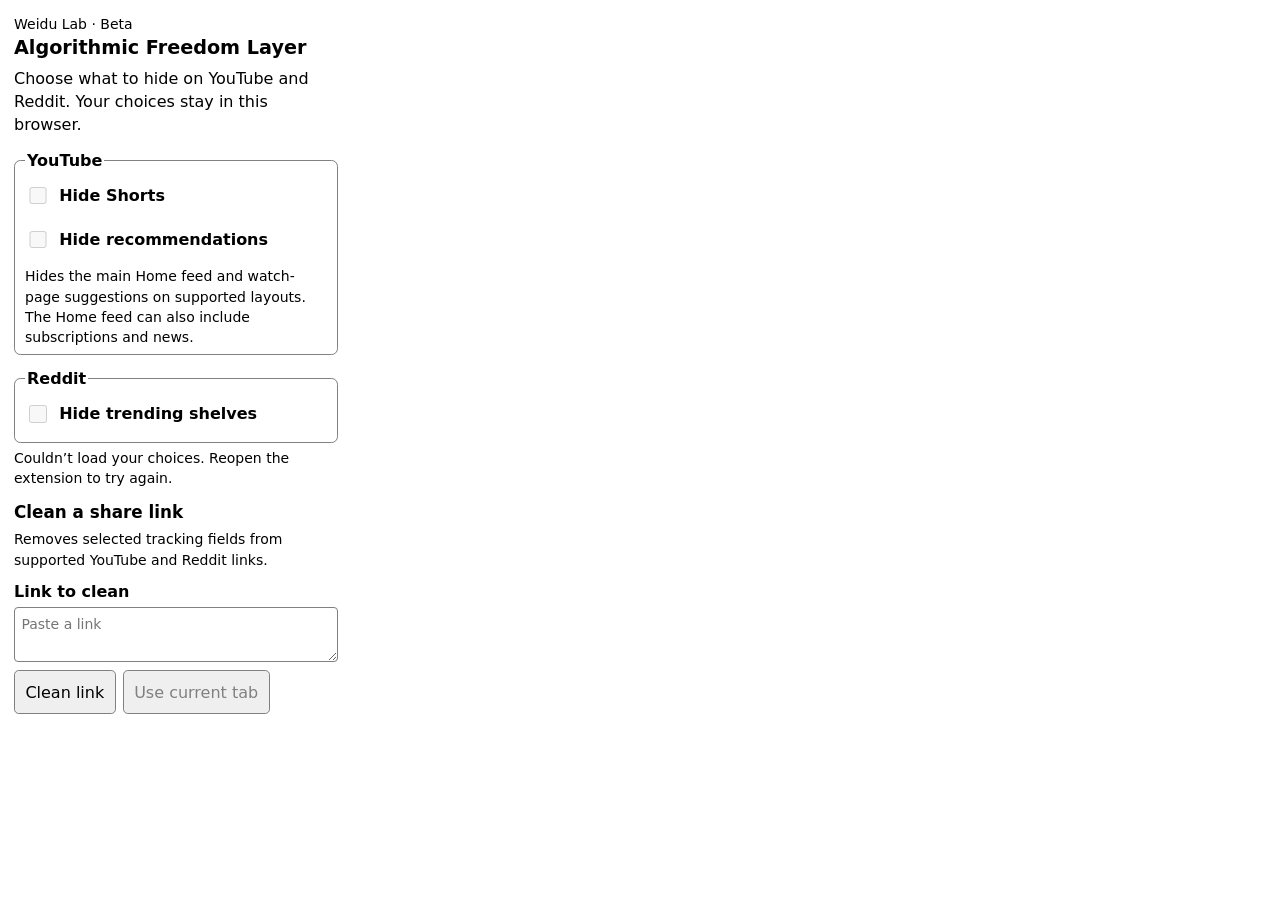
==== extension/popup.html @ 2a1a8c99 "Add the AFL 0.2.0 extension" ====
<!doctype html>
<html lang="en">
<head>
  <meta charset="utf-8">
  <meta name="viewport" content="width=device-width, initial-scale=1">
  <title>Algorithmic Freedom Layer</title>
  <link rel="stylesheet" href="popup.css">
  <script src="settings.js" defer></script>
  <script src="clean-link.js" defer></script>
  <script src="reddit-feed.js" defer></script>
  <script src="popup.js" defer></script>
</head>
<body>
  <main>
    <header>
      <p class="brand">Weidu Lab · Beta</p>
      <h1>Algorithmic Freedom Layer</h1>
      <p>Choose what to hide on YouTube and Reddit. Your choices stay in this browser.</p>
    </header>

    <fieldset>
      <legend>YouTube</legend>
      <label class="choice">
        <input type="checkbox" id="youtubeShorts" disabled>
        <span>Hide Shorts</span>
      </label>
      <label class="choice">
        <input type="checkbox" id="youtubeRecommendations" aria-describedby="youtube-note" disabled>
        <span>Hide recommendations</span>
      </label>
      <p class="note" id="youtube-note">Hides the main Home feed and watch-page suggestions on supported layouts. The Home feed can also include subscriptions and news.</p>
    </fieldset>

    <fieldset>
      <legend>Reddit</legend>
      <label class="choice">
        <input type="checkbox" id="redditTrending" disabled>
        <span>Hide trending shelves</span>
      </label>
      <p class="note" id="reddit-new-feed" hidden>
        <a id="reddit-new-link" target="_blank" rel="noopener noreferrer">Open Reddit’s New feed</a>
        <span id="reddit-new-current" hidden>You’re on this community’s New feed.</span>
        <span>Reddit sorts this community’s posts newest first.</span>
      </p>
    </fieldset>

    <p class="status" id="settings-status" role="status"></p>

    <section aria-labelledby="cleaner-title">
      <h2 id="cleaner-title">Clean a share link</h2>
      <p class="note" id="cleaner-note">Removes selected tracking fields from supported YouTube and Reddit links.</p>
      <form id="cleaner">
        <label for="original-link">Link to clean</label>
        <textarea id="original-link" rows="2" spellcheck="false" autocapitalize="off" autocorrect="off" autocomplete="off" aria-describedby="cleaner-note" placeholder="Paste a link"></textarea>
        <div class="buttons">
          <button type="submit">Clean link</button>
          <button type="button" id="use-tab" disabled>Use current tab</button>
        </div>
      </form>
      <p class="status" id="link-status" role="status"></p>
      <div id="cleaned-result" hidden>
        <label for="cleaned-link">Link to copy</label>
        <textarea id="cleaned-link" rows="2" readonly spellcheck="false"></textarea>
        <button type="button" id="copy-link">Copy link</button>
      </div>
    </section>
  </main>
</body>
</html>
---- extension/popup.css ----
:root {
  color-scheme: light dark;
  font: 100%/1.45 system-ui, sans-serif;
}

body {
  box-sizing: border-box;
  inline-size: min(22rem, 100vw);
  margin: 0;
  background: Canvas;
  color: CanvasText;
}

main {
  padding: 0.875rem;
}

h1, h2, p {
  margin: 0;
}

h1 {
  font-size: 1.2rem;
}

h2 {
  font-size: 1.05rem;
}

.brand, .note, .status {
  font-size: 0.875rem;
}

header p:last-child, .note, .status:not(:empty) {
  margin-block-start: 0.3rem;
}

fieldset, section {
  margin: 0.75rem 0 0;
}

fieldset {
  min-inline-size: 0;
  border: 1px solid GrayText;
  border-radius: 0.4rem;
  padding: 0.125rem 0.625rem 0.375rem;
}

legend, label {
  font-weight: 600;
}

.choice {
  display: flex;
  align-items: center;
  gap: 0.6rem;
  min-block-size: 2.75rem;
}

.choice input {
  inline-size: 1.1rem;
  block-size: 1.1rem;
  flex: none;
}

#reddit-new-feed span:last-child {
  display: block;
}

form, #cleaned-result {
  margin-block-start: 0.6rem;
}

textarea {
  display: block;
  box-sizing: border-box;
  inline-size: 100%;
  min-block-size: 3rem;
  margin-block: 0.25rem 0.5rem;
  padding: 0.4rem;
  resize: vertical;
  background: Field;
  color: FieldText;
  border: 1px solid GrayText;
  border-radius: 0.25rem;
  font: inherit;
  font-size: 0.875rem;
}

.buttons {
  display: flex;
  flex-wrap: wrap;
  gap: 0.45rem;
}

button {
  min-block-size: 2.75rem;
  border: 1px solid GrayText;
  border-radius: 0.3rem;
  padding: 0.3rem 0.65rem;
  background: ButtonFace;
  color: ButtonText;
  font: inherit;
}

button:disabled {
  color: GrayText;
}

:focus-visible {
  outline: 2px solid Highlight;
  outline-offset: 2px;
}
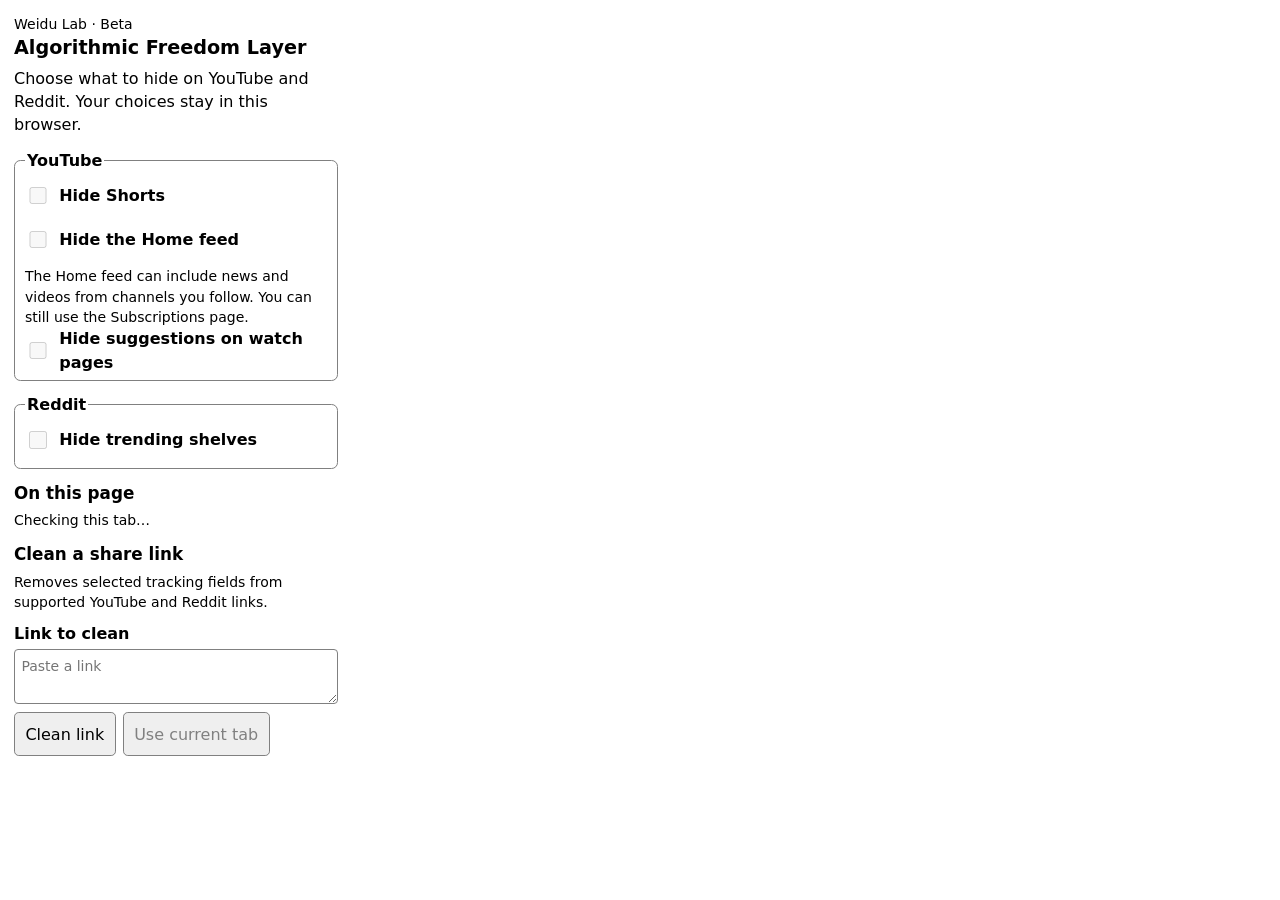
==== commit 6408d55d: "Add AFL 0.3.0 browser changes" ====
--- a/extension/popup.html
+++ b/extension/popup.html
@@ -25,10 +25,14 @@
         <span>Hide Shorts</span>
       </label>
       <label class="choice">
-        <input type="checkbox" id="youtubeRecommendations" aria-describedby="youtube-note" disabled>
-        <span>Hide recommendations</span>
+        <input type="checkbox" id="youtubeHome" aria-describedby="youtube-home-note" disabled>
+        <span>Hide the Home feed</span>
       </label>
-      <p class="note" id="youtube-note">Hides the main Home feed and watch-page suggestions on supported layouts. The Home feed can also include subscriptions and news.</p>
+      <p class="note" id="youtube-home-note">The Home feed can include news and videos from channels you follow. You can still use the Subscriptions page.</p>
+      <label class="choice">
+        <input type="checkbox" id="youtubeWatchRecommendations" disabled>
+        <span>Hide suggestions on watch pages</span>
+      </label>
     </fieldset>
 
     <fieldset>
@@ -45,6 +49,19 @@
     </fieldset>
 
     <p class="status" id="settings-status" role="status"></p>
+
+    <section aria-labelledby="page-status-title">
+      <h2 id="page-status-title">On this page</h2>
+      <div class="status" role="status">
+        <p id="page-status-message">Checking this tab…</p>
+        <ul id="page-status-list" role="list" hidden>
+          <li id="page-youtubeShorts" hidden><strong>Shorts</strong> <span id="state-youtubeShorts"></span></li>
+          <li id="page-youtubeHome" hidden><strong>Home feed</strong> <span id="state-youtubeHome"></span></li>
+          <li id="page-youtubeWatchRecommendations" hidden><strong>Watch suggestions</strong> <span id="state-youtubeWatchRecommendations"></span></li>
+          <li id="page-redditTrending" hidden><strong>Trending shelves</strong> <span id="state-redditTrending"></span></li>
+        </ul>
+      </div>
+    </section>
 
     <section aria-labelledby="cleaner-title">
       <h2 id="cleaner-title">Clean a share link</h2>
--- a/extension/popup.css
+++ b/extension/popup.css
@@ -67,6 +67,19 @@
   display: block;
 }
 
+#page-status-list {
+  list-style: none;
+  margin: 0;
+  padding: 0;
+}
+
+#page-status-list li:not([hidden]) {
+  display: grid;
+  grid-template-columns: minmax(0, 2fr) minmax(0, 3fr);
+  gap: 0.5rem;
+  margin-block: 0.2rem;
+}
+
 form, #cleaned-result {
   margin-block-start: 0.6rem;
 }
